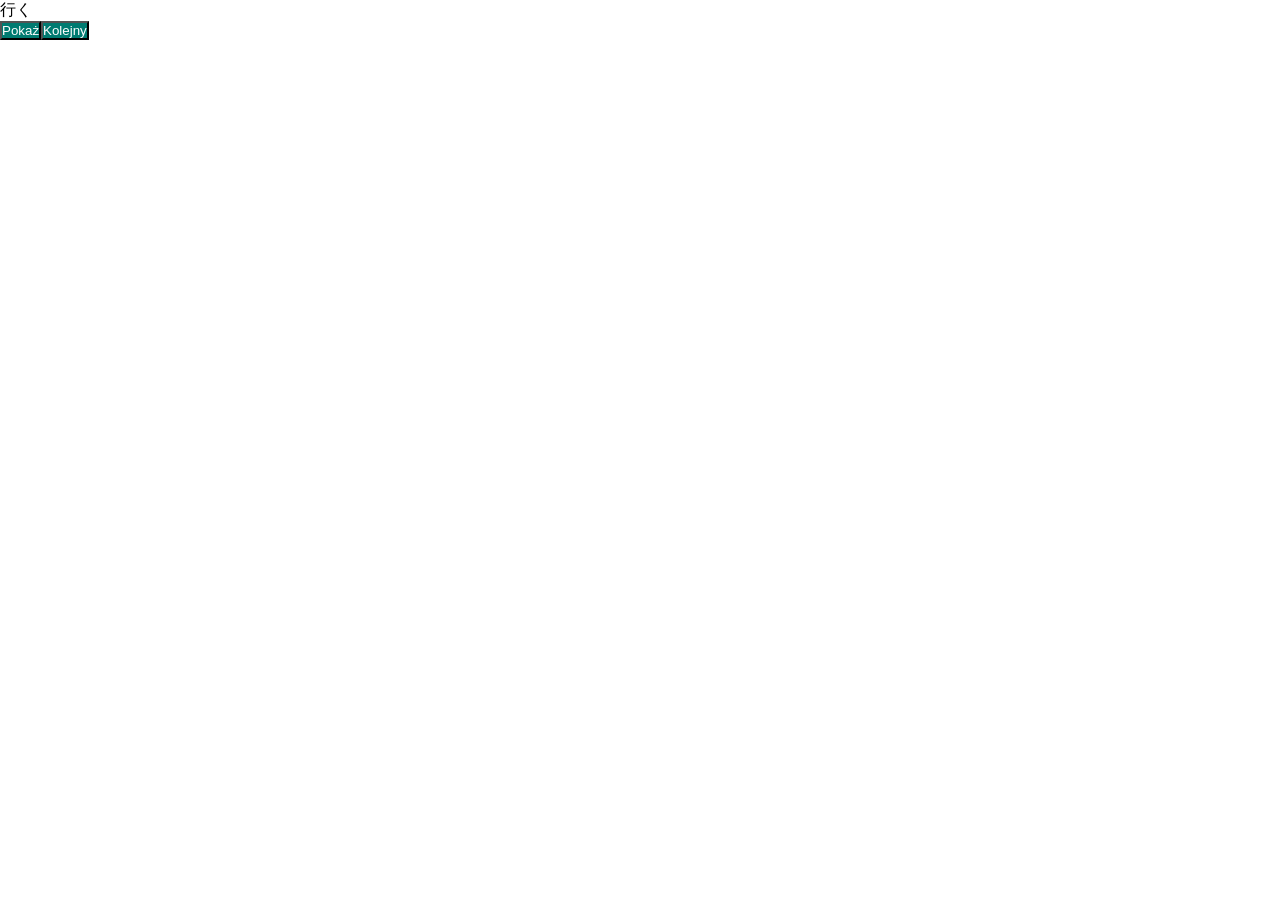
==== index.html @ de7b207e "Add files via upload" ====
<!DOCTYPE html>
<html lang="en">
<head>
    <meta charset="UTF-8">
    <meta name="viewport" content="width=device-width, initial-scale=1.0">
    <title>Fiszki</title>
    <link rel="stylesheet" href="style.css">
</head>
<body>
    <div class="slowo_zagadka"><p>行く</p></div>
    <div><p style="display: none;" id="showhide">いく  iść</p></div>
    <div class="guziki"><button onclick="f_showhide()">Pokaż</button><button onclick="f_kolejny()">Kolejny</button></div>

    <script>
        
        
        fetch("./kanji.json")
            .then(data => console.log(data))
        
        const slowo_zagadka = document.querySelector(".slowo_zagadka")
        const odp_1 = document.querySelector(".odpowiedz_1")

        function f_showhide() {
            var x = document.getElementById("showhide");
            if (x.style.display === "none") {
                x.style.display = "block";
            } else {
                x.style.display = "none";
            }
        }
    </script>
</body>
</html>
---- style.css ----
* {
	box-sizing: border-box;
	margin: 0;
	padding: 0;
    font-family: Arial, Helvetica, sans-serif;
}

header {
	display: flex;
	justify-content: center;
	align-items: center;
	padding-left: 2vw;
    padding-right: 2vw;
    font-size: 40px;
    color: white;
    font-family: Impact, Haettenschweiler, 'Arial Narrow Bold', sans-serif;
	height: 80px;
    background-color: rgb(0, 123, 113);
}

a {
    text-decoration: none;
}

.przyciski {
    display: flex;
    flex-direction: column;
    justify-content: center;
    align-items: center;
    padding-top: 32vh;
}

.przyciski button {
    margin: 10px;
    font-size: 30px;
    padding: 10px;
    border-radius: 10px;
    cursor: pointer;
}

.zawartosc {
    margin-bottom: 48px;
}

.zagadnienia {
    margin: 10vw;
    margin-top: 10px;
    font-size: 30px;
    padding: 10px;
    border-radius: 10px;
}

.zagadnienia a {
    color: black;
    text-decoration: underline;
}

.kolka {
    font-size: 30px;
    border-radius: 10px;
    cursor: pointer;
    padding-left: 6px;
    padding-right: 6px;
}

button {
    background-color: rgb(0, 123, 113);
    color: white;
}

.rozdzial {
    font-family: Impact, Haettenschweiler, 'Arial Narrow Bold', sans-serif;
    font-size: 40px;
    color: rgb(0, 123, 113);
}

ul {
    margin-left: 56px;
}
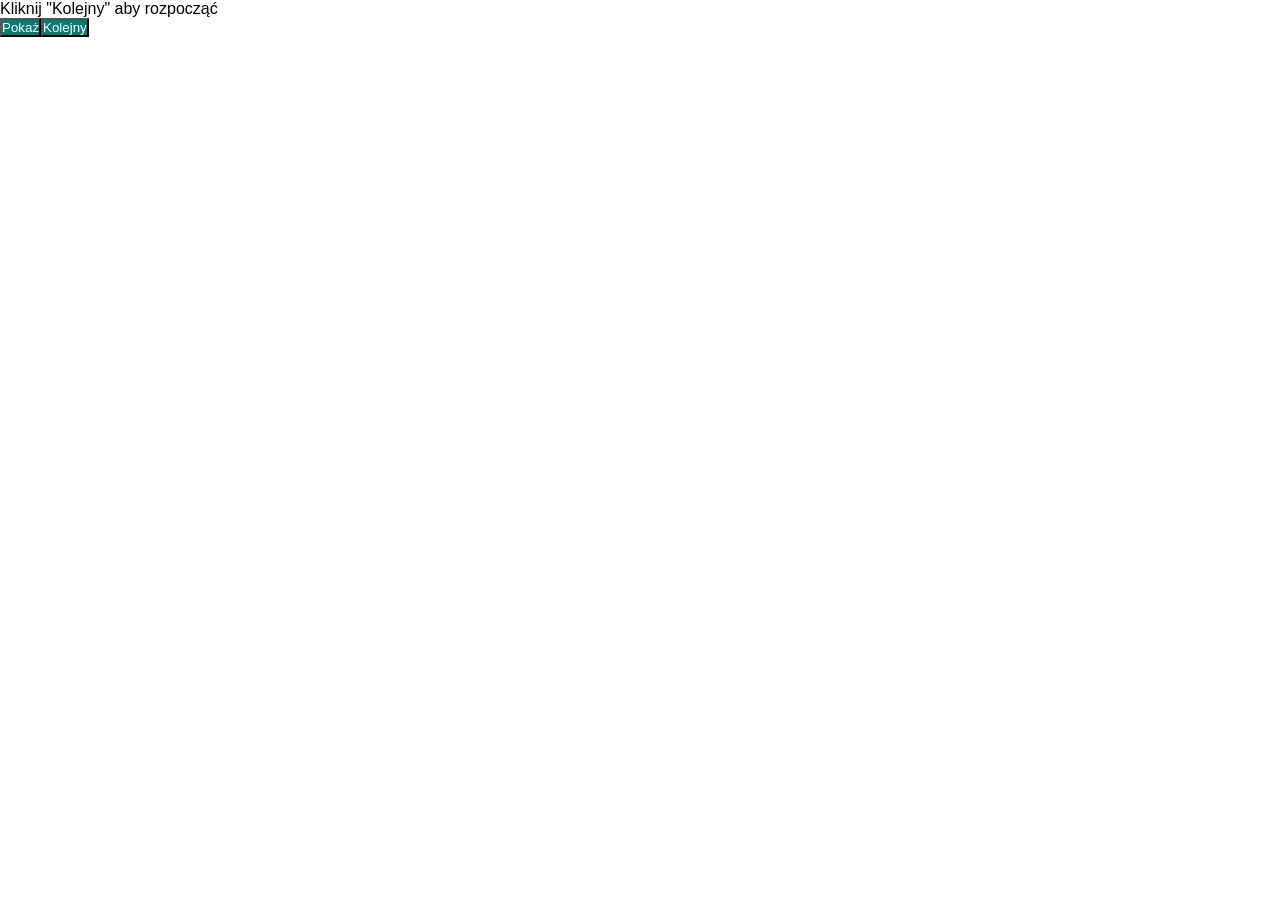
==== commit 8b7a2a5e: "Add files via upload" ====
--- a/index.html
+++ b/index.html
@@ -7,27 +7,59 @@
     <link rel="stylesheet" href="style.css">
 </head>
 <body>
-    <div class="slowo_zagadka"><p>行く</p></div>
-    <div><p style="display: none;" id="showhide">いく  iść</p></div>
-    <div class="guziki"><button onclick="f_showhide()">Pokaż</button><button onclick="f_kolejny()">Kolejny</button></div>
+    <div class="wszystko">
+        <div class="slowo_zagadka"><p>Kliknij "Kolejny" aby rozpocząć</p></div>
+        <div><p style="display: none;" id="showhide"></p></div>
+        <div class="guziki"><button onclick="f_showhide()">Pokaż</button><button onclick="f_kolejny()">Kolejny</button></div>
+    </div>
 
     <script>
+        const slowo_zagadka = document.querySelector(".slowo_zagadka")
+        const slowo_odp = document.getElementById("showhide")
+       
+       
+       // 1. fetchowanie danych
+        let kanji
+
+        fetch("https://jp-fiszki.github.io/kanji.json")
+            .then(res => res.json())
+            .then(json => {
+                kanji = json;
+            })
         
         
-        fetch("./kanji.json")
-            .then(data => console.log(data))
-        
-        const slowo_zagadka = document.querySelector(".slowo_zagadka")
-        const odp_1 = document.querySelector(".odpowiedz_1")
-
+        // 2. pokazywanie i chowanie odpowiedzi
         function f_showhide() {
-            var x = document.getElementById("showhide");
+            var x = slowo_odp;
             if (x.style.display === "none") {
                 x.style.display = "block";
             } else {
                 x.style.display = "none";
             }
         }
+
+
+        // 3. kolejne losowe pytanie
+        function f_kolejny() {
+            // 3a. wybór losowego pola w losowej linii
+            let nr_linia = Math.floor(Math.random()*Object.keys(kanji).length)+1
+            let nr_pole = Math.floor(Math.random()*3)+1
+            console.log(nr_pole)
+            // 3b. wyświetlenie wybranego slowo_zagadka
+            slowo_zagadka.innerHTML = kanji[nr_linia][nr_pole]
+            // 3c. wskazanie dwóch pozostałych pól w linii
+            if (nr_pole == 1) {
+                slowo_odp.innerText = String(kanji[nr_linia][2]+kanji[nr_linia][3])
+            }
+            else if (nr_pole == 2) {
+                slowo_odp.innerText = String(kanji[nr_linia][1]+kanji[nr_linia][3])
+            }
+            else {
+                slowo_odp.innerText = String(kanji[nr_linia][1]+kanji[nr_linia][2])
+            }
+            // 3d. schowanie slowo_odp
+            slowo_odp.style.display = "none"
+        }
     </script>
 </body>
 </html>
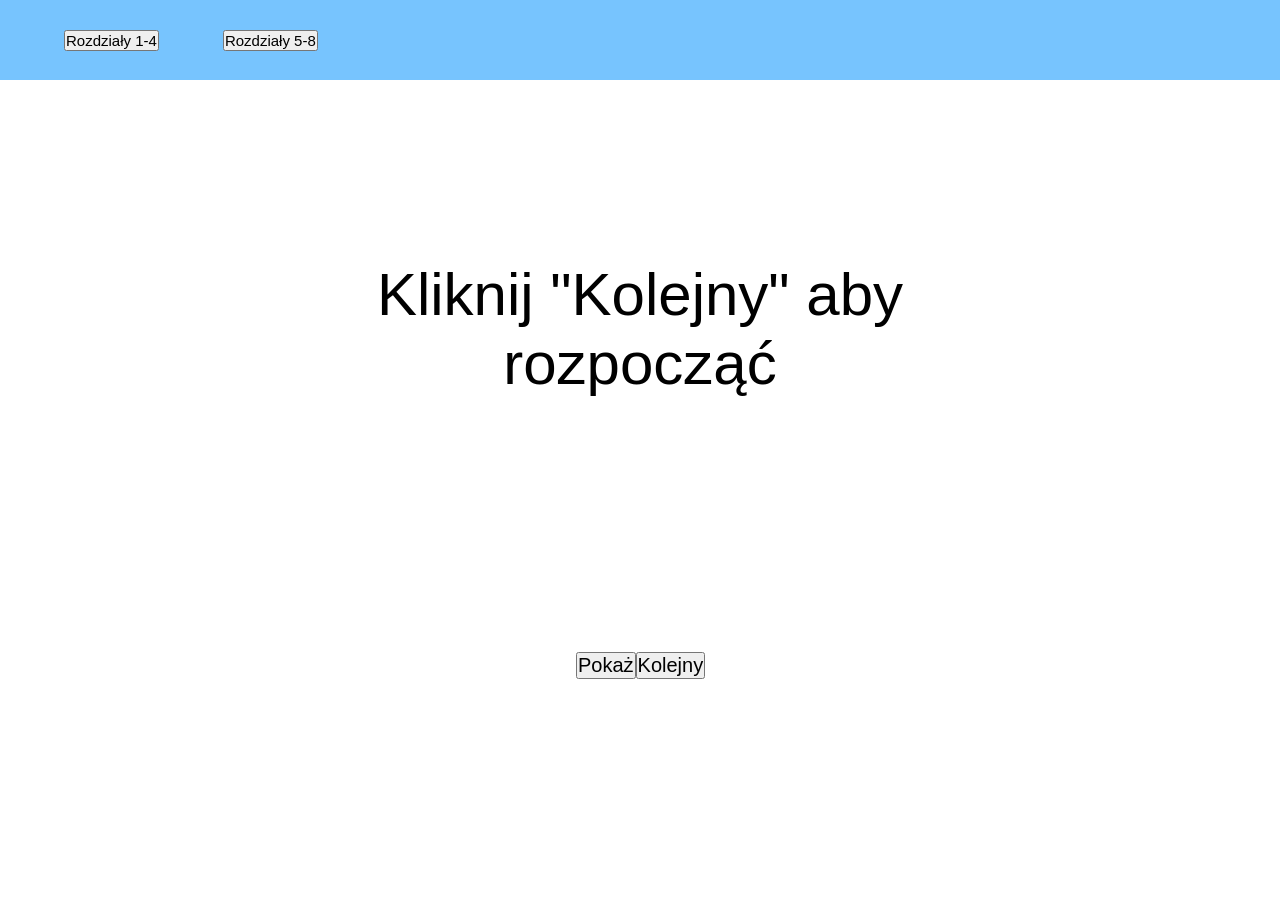
==== commit 58894849: "Add files via upload" ====
--- a/index.html
+++ b/index.html
@@ -7,26 +7,51 @@
     <link rel="stylesheet" href="style.css">
 </head>
 <body>
+    <header style="margin-bottom: 0px;">
+		<button class="r_1">Rozdziały 1-4</button><button class="r_2">Rozdziały 5-8</button>
+	</header>
     <div class="wszystko">
         <div class="slowo_zagadka"><p>Kliknij "Kolejny" aby rozpocząć</p></div>
-        <div><p style="display: none;" id="showhide"></p></div>
+        <div class="slowo_odpowiedz"><p style="display: none;" id="showhide"></p></div>
         <div class="guziki"><button onclick="f_showhide()">Pokaż</button><button onclick="f_kolejny()">Kolejny</button></div>
     </div>
 
     <script>
         const slowo_zagadka = document.querySelector(".slowo_zagadka")
         const slowo_odp = document.getElementById("showhide")
-       
+        const r_1 = document.querySelector(".r_1")
+        const r_2 = document.querySelector(".r_2")
+
        
        // 1. fetchowanie danych
         let kanji
-
-        fetch("https://jp-fiszki.github.io/kanji.json")
+        // 1a. domyślne rozdziały 1-4
+        fetch("https://jp-fiszki.github.io/kanji1.json")
             .then(res => res.json())
             .then(json => {
                 kanji = json;
             })
+
+        // 1b. przyciski
+        r_1.addEventListener('click', () => {
+            fetch("https://jp-fiszki.github.io/kanji1.json")
+            .then(res => res.json())
+            .then(json => {
+                kanji = json;
+            })
+            slowo_zagadka.innerText = 'Kliknij "Kolejny" aby rozpocząć'
+            slowo_odp.style.display = "none"
+        })
         
+        r_2.addEventListener('click', () => {
+            fetch("https://jp-fiszki.github.io/kanji2.json")
+            .then(res => res.json())
+            .then(json => {
+                kanji = json;
+            })
+            slowo_zagadka.innerText = 'Kliknij "Kolejny" aby rozpocząć'
+            slowo_odp.style.display = "none"
+        })
         
         // 2. pokazywanie i chowanie odpowiedzi
         function f_showhide() {
@@ -44,18 +69,17 @@
             // 3a. wybór losowego pola w losowej linii
             let nr_linia = Math.floor(Math.random()*Object.keys(kanji).length)+1
             let nr_pole = Math.floor(Math.random()*3)+1
-            console.log(nr_pole)
             // 3b. wyświetlenie wybranego slowo_zagadka
             slowo_zagadka.innerHTML = kanji[nr_linia][nr_pole]
             // 3c. wskazanie dwóch pozostałych pól w linii
             if (nr_pole == 1) {
-                slowo_odp.innerText = String(kanji[nr_linia][2]+kanji[nr_linia][3])
+                slowo_odp.innerText = String(kanji[nr_linia][2]+"\n"+kanji[nr_linia][3])
             }
             else if (nr_pole == 2) {
-                slowo_odp.innerText = String(kanji[nr_linia][1]+kanji[nr_linia][3])
+                slowo_odp.innerText = String(kanji[nr_linia][1]+"\n"+kanji[nr_linia][3])
             }
             else {
-                slowo_odp.innerText = String(kanji[nr_linia][1]+kanji[nr_linia][2])
+                slowo_odp.innerText = String(kanji[nr_linia][1]+"\n"+kanji[nr_linia][2])
             }
             // 3d. schowanie slowo_odp
             slowo_odp.style.display = "none"
--- a/style.css
+++ b/style.css
@@ -7,73 +7,52 @@
 
 header {
 	display: flex;
-	justify-content: center;
 	align-items: center;
-	padding-left: 2vw;
-    padding-right: 2vw;
-    font-size: 40px;
-    color: white;
-    font-family: Impact, Haettenschweiler, 'Arial Narrow Bold', sans-serif;
 	height: 80px;
-    background-color: rgb(0, 123, 113);
+    background-color: rgb(119, 196, 254);
+    flex-direction: row;
+    flex-wrap: wrap;
 }
 
-a {
-    text-decoration: none;
+header button {
+    margin-left: 5vw;
+    font-size: 15px;
 }
 
-.przyciski {
-    display: flex;
-    flex-direction: column;
-    justify-content: center;
-    align-items: center;
-    padding-top: 32vh;
+.wszystko{
+    width: 50vw;
+    height: 60vh;
+    margin: auto;
+    margin-top: 15vh;
 }
 
-.przyciski button {
-    margin: 10px;
-    font-size: 30px;
-    padding: 10px;
-    border-radius: 10px;
-    cursor: pointer;
+.slowo_zagadka {
+    height: 20vh;
+    text-align: center;
+    font-size: 60px;
+    padding-top: 5vh;
+    
 }
 
-.zawartosc {
-    margin-bottom: 48px;
+.slowo_odpowiedz {
+    text-align: center;
+    font-size: 40px;
+    height: 20vh;
+    justify-content: space-between;
+	align-items: center;
+    
 }
 
-.zagadnienia {
-    margin: 10vw;
-    margin-top: 10px;
-    font-size: 30px;
-    padding: 10px;
-    border-radius: 10px;
+.guziki {
+    height: 20vh;
+    display: flex;
+	justify-content: space-between;
+	align-items: center;
+    margin-left: 20vw;
+    margin-right: 20vw;
 }
 
-.zagadnienia a {
-    color: black;
-    text-decoration: underline;
-}
-
-.kolka {
-    font-size: 30px;
-    border-radius: 10px;
-    cursor: pointer;
-    padding-left: 6px;
-    padding-right: 6px;
-}
-
-button {
-    background-color: rgb(0, 123, 113);
-    color: white;
-}
-
-.rozdzial {
-    font-family: Impact, Haettenschweiler, 'Arial Narrow Bold', sans-serif;
-    font-size: 40px;
-    color: rgb(0, 123, 113);
-}
-
-ul {
-    margin-left: 56px;
+.guziki button {
+    font-size: 20px;
+    text-align: center;
 }
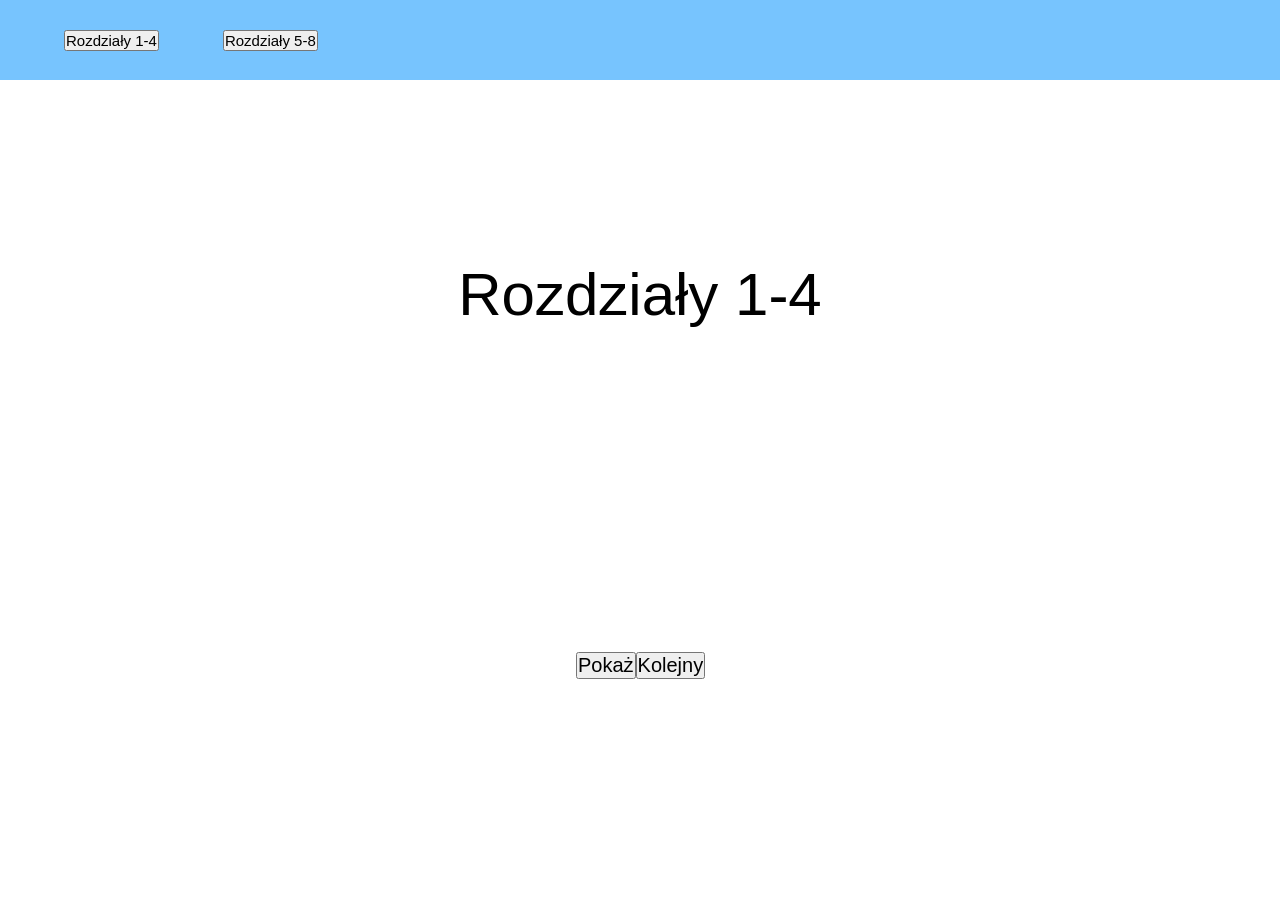
==== commit 20cf1f8b: "Add files via upload" ====
--- a/index.html
+++ b/index.html
@@ -11,7 +11,7 @@
 		<button class="r_1">Rozdziały 1-4</button><button class="r_2">Rozdziały 5-8</button>
 	</header>
     <div class="wszystko">
-        <div class="slowo_zagadka"><p>Kliknij "Kolejny" aby rozpocząć</p></div>
+        <div class="slowo_zagadka"><p>Rozdziały 1-4</p></div>
         <div class="slowo_odpowiedz"><p style="display: none;" id="showhide"></p></div>
         <div class="guziki"><button onclick="f_showhide()">Pokaż</button><button onclick="f_kolejny()">Kolejny</button></div>
     </div>
@@ -39,7 +39,7 @@
             .then(json => {
                 kanji = json;
             })
-            slowo_zagadka.innerText = 'Kliknij "Kolejny" aby rozpocząć'
+            slowo_zagadka.innerText = 'Rozdziały 1-4'
             slowo_odp.style.display = "none"
         })
         
@@ -49,7 +49,7 @@
             .then(json => {
                 kanji = json;
             })
-            slowo_zagadka.innerText = 'Kliknij "Kolejny" aby rozpocząć'
+            slowo_zagadka.innerText = 'Rozdziały 5-8'
             slowo_odp.style.display = "none"
         })
         
--- a/style.css
+++ b/style.css
@@ -55,4 +55,31 @@
 .guziki button {
     font-size: 20px;
     text-align: center;
+}
+
+@media only screen and (max-width: 600px) {
+    .wszystko{
+    width: 80vw;
+    height: 60vh;
+    margin: auto;
+    margin-top: 15vh;
+}
+
+.slowo_zagadka {
+    height: 20vh;
+    text-align: center;
+    font-size: 40px;
+    padding-top: 5vh;
+    
+}
+
+.slowo_odpowiedz {
+    text-align: center;
+    font-size: 30px;
+    height: 20vh;
+    justify-content: space-between;
+	align-items: center;
+    padding-top: 3vh;
+    
+}
 }
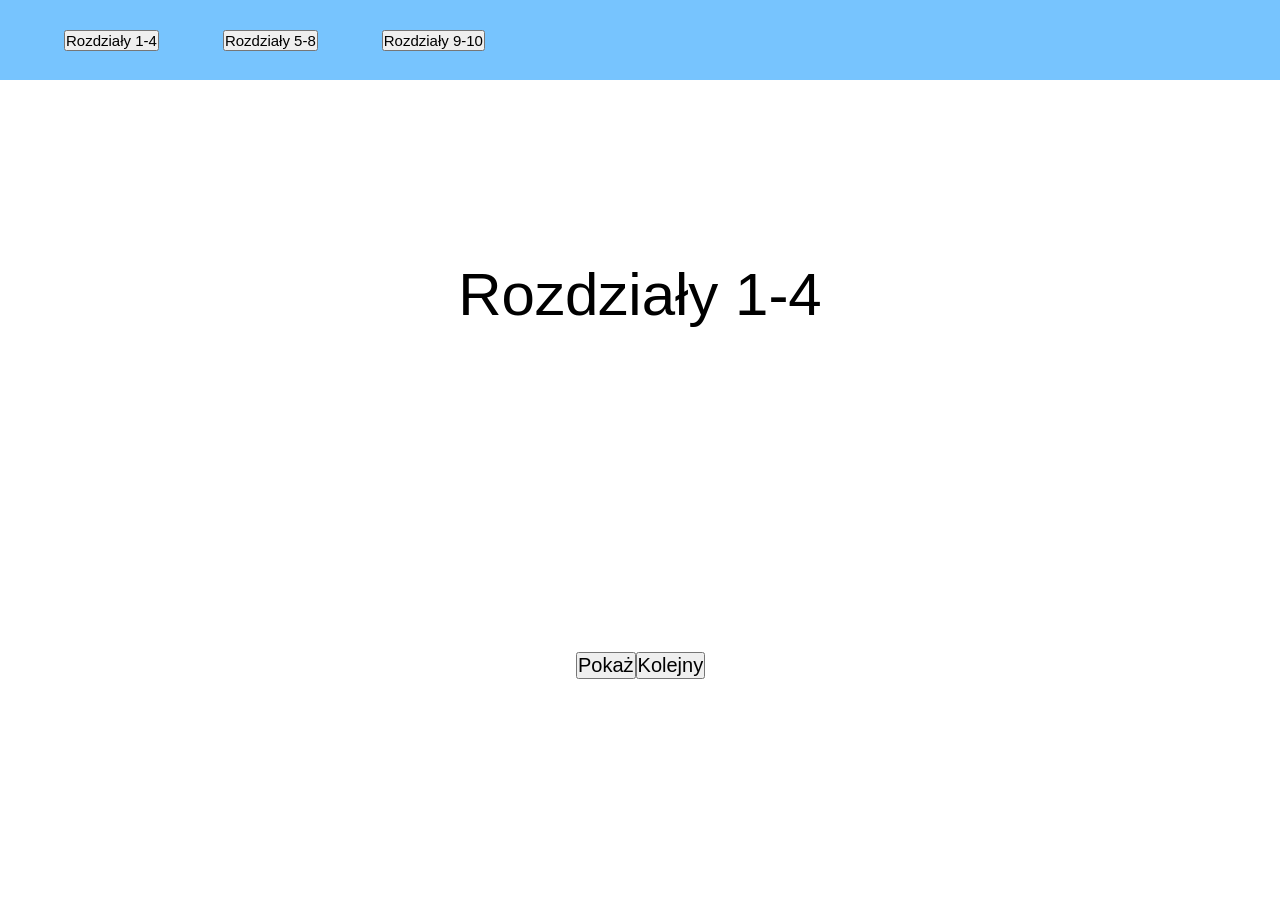
==== commit e15fe108: "Update index.html" ====
--- a/index.html
+++ b/index.html
@@ -8,7 +8,7 @@
 </head>
 <body>
     <header style="margin-bottom: 0px;">
-		<button class="r_1">Rozdziały 1-4</button><button class="r_2">Rozdziały 5-8</button>
+		<button class="r_1">Rozdziały 1-4</button><button class="r_2">Rozdziały 5-8</button><button class="r_3">Rozdziały 9-10</button>
 	</header>
     <div class="wszystko">
         <div class="slowo_zagadka"><p>Rozdziały 1-4</p></div>
@@ -21,6 +21,7 @@
         const slowo_odp = document.getElementById("showhide")
         const r_1 = document.querySelector(".r_1")
         const r_2 = document.querySelector(".r_2")
+		const r_3 = document.querySelector(".r_3")
 
        
        // 1. fetchowanie danych
@@ -50,6 +51,16 @@
                 kanji = json;
             })
             slowo_zagadka.innerText = 'Rozdziały 5-8'
+            slowo_odp.style.display = "none"
+        })
+
+		r_3.addEventListener('click', () => {
+            fetch("https://jp-fiszki.github.io/kanji3.json")
+            .then(res => res.json())
+            .then(json => {
+                kanji = json;
+            })
+            slowo_zagadka.innerText = 'Rozdziały 9-10'
             slowo_odp.style.display = "none"
         })
         
@@ -86,4 +97,5 @@
         }
     </script>
 </body>
-</html>+
+</html>
--- a/style.css
+++ b/style.css
@@ -57,12 +57,12 @@
     text-align: center;
 }
 
-@media only screen and (max-width: 600px) {
+@media only screen and (max-width: 768px) {
     .wszystko{
     width: 80vw;
     height: 60vh;
     margin: auto;
-    margin-top: 15vh;
+    margin-top: 5vh;
 }
 
 .slowo_zagadka {
@@ -82,4 +82,7 @@
     padding-top: 3vh;
     
 }
-}+
+}
+
+
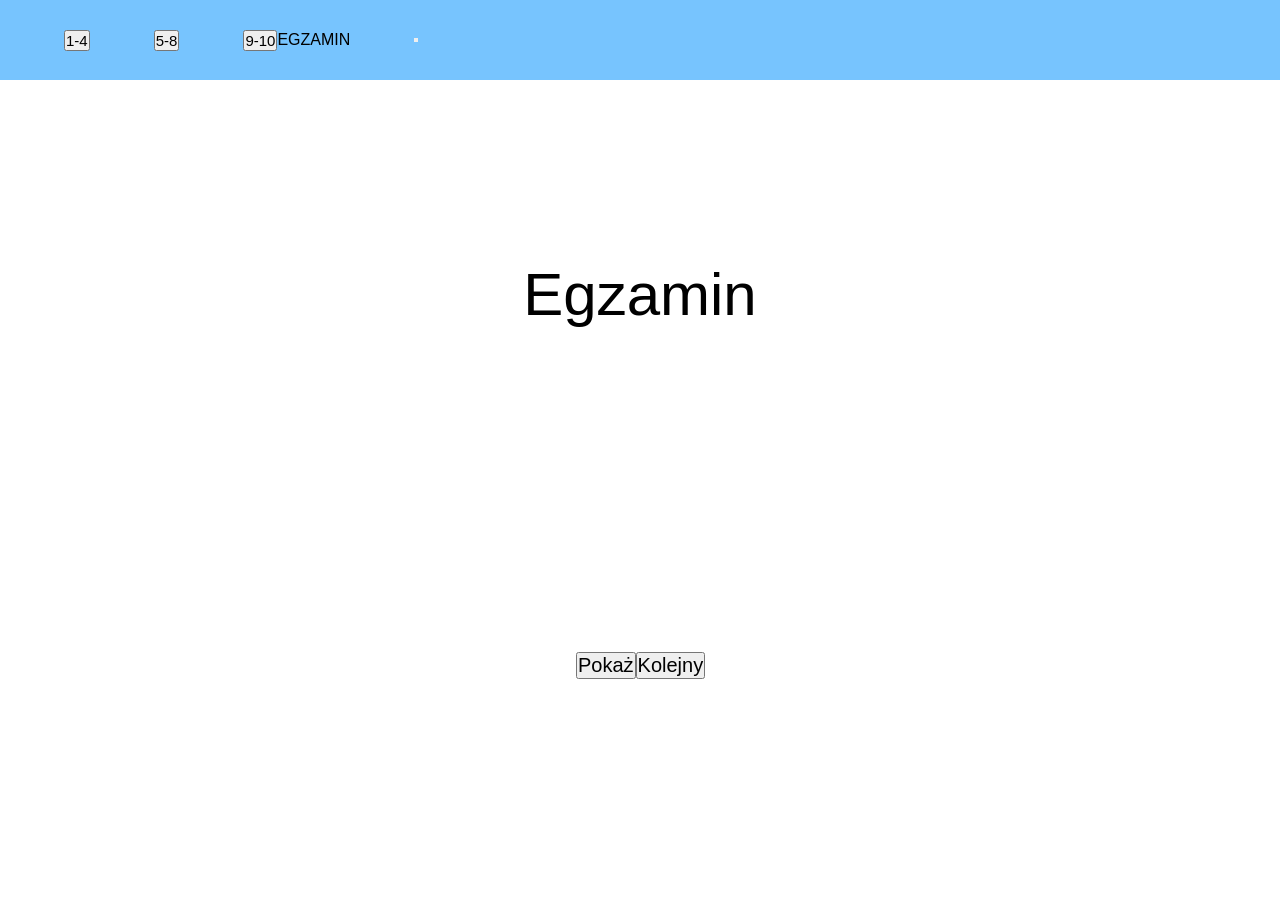
==== commit 9a43357a: "Update index.html" ====
--- a/index.html
+++ b/index.html
@@ -8,10 +8,10 @@
 </head>
 <body>
     <header style="margin-bottom: 0px;">
-		<button class="r_1">Rozdziały 1-4</button><button class="r_2">Rozdziały 5-8</button><button class="r_3">Rozdziały 9-10</button>
+		<button class="r_1">1-4</button><button class="r_2">5-8</button><button class="r_3">9-10</button class="r_4">EGZAMIN<button></button>
 	</header>
     <div class="wszystko">
-        <div class="slowo_zagadka"><p>Rozdziały 1-4</p></div>
+        <div class="slowo_zagadka"><p>Egzamin</p></div>
         <div class="slowo_odpowiedz"><p style="display: none;" id="showhide"></p></div>
         <div class="guziki"><button onclick="f_showhide()">Pokaż</button><button onclick="f_kolejny()">Kolejny</button></div>
     </div>
@@ -26,8 +26,8 @@
        
        // 1. fetchowanie danych
         let kanji
-        // 1a. domyślne rozdziały 1-4
-        fetch("https://jp-fiszki.github.io/kanji1.json")
+        // 1a. domyślne kanji do egzaminu
+        fetch("https://jp-fiszki.github.io/kanji4.json")
             .then(res => res.json())
             .then(json => {
                 kanji = json;
@@ -61,6 +61,16 @@
                 kanji = json;
             })
             slowo_zagadka.innerText = 'Rozdziały 9-10'
+            slowo_odp.style.display = "none"
+        })
+
+		r_4.addEventListener('click', () => {
+            fetch("https://jp-fiszki.github.io/kanji4.json")
+            .then(res => res.json())
+            .then(json => {
+                kanji = json;
+            })
+            slowo_zagadka.innerText = 'Egzamin'
             slowo_odp.style.display = "none"
         })
         
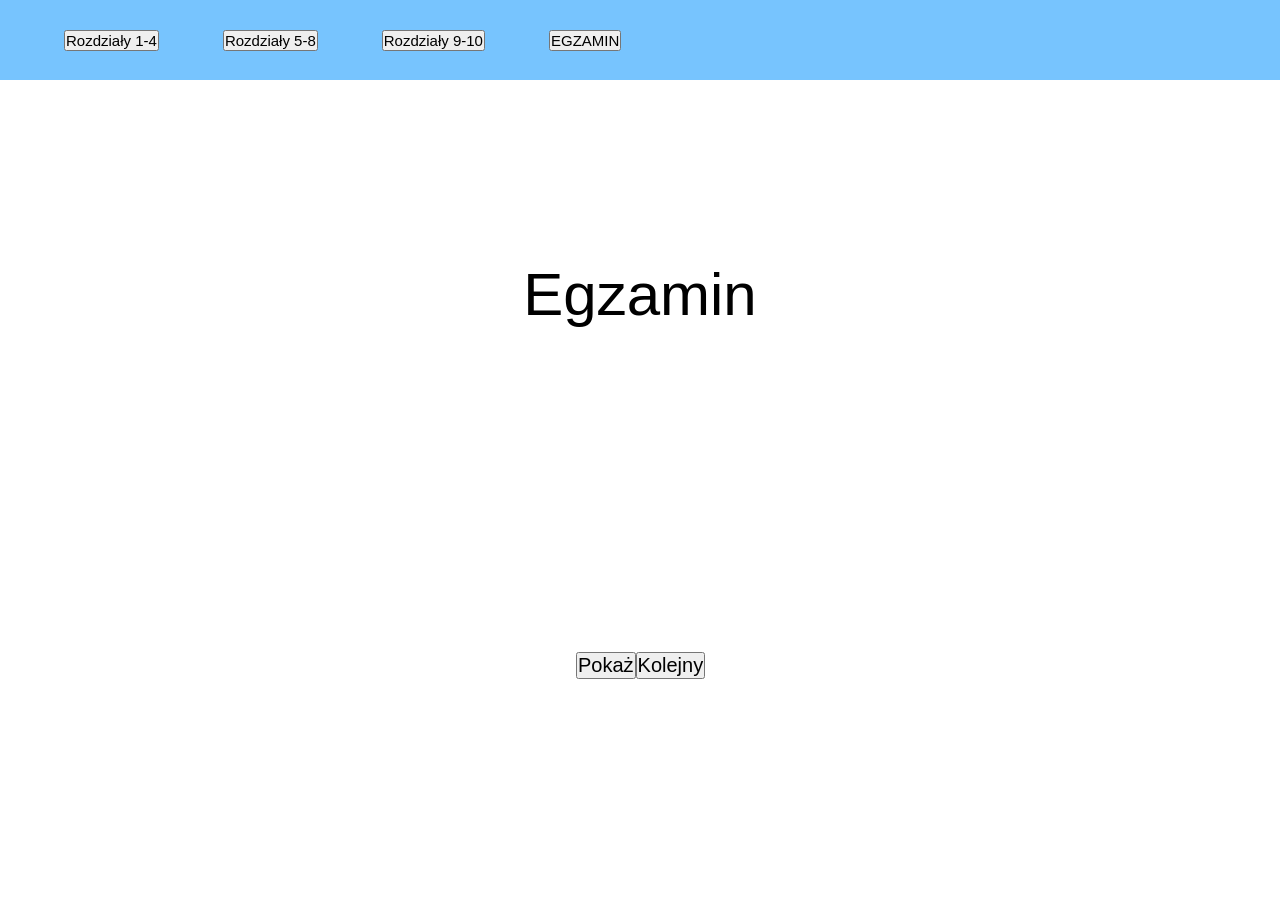
==== commit ec363f8e: "Update index.html" ====
--- a/index.html
+++ b/index.html
@@ -8,7 +8,7 @@
 </head>
 <body>
     <header style="margin-bottom: 0px;">
-		<button class="r_1">1-4</button><button class="r_2">5-8</button><button class="r_3">9-10</button class="r_4">EGZAMIN<button></button>
+		<button class="r_1">Rozdziały 1-4</button><button class="r_2">Rozdziały 5-8</button><button class="r_3">Rozdziały 9-10</button><button class="r_4">EGZAMIN</button>
 	</header>
     <div class="wszystko">
         <div class="slowo_zagadka"><p>Egzamin</p></div>
